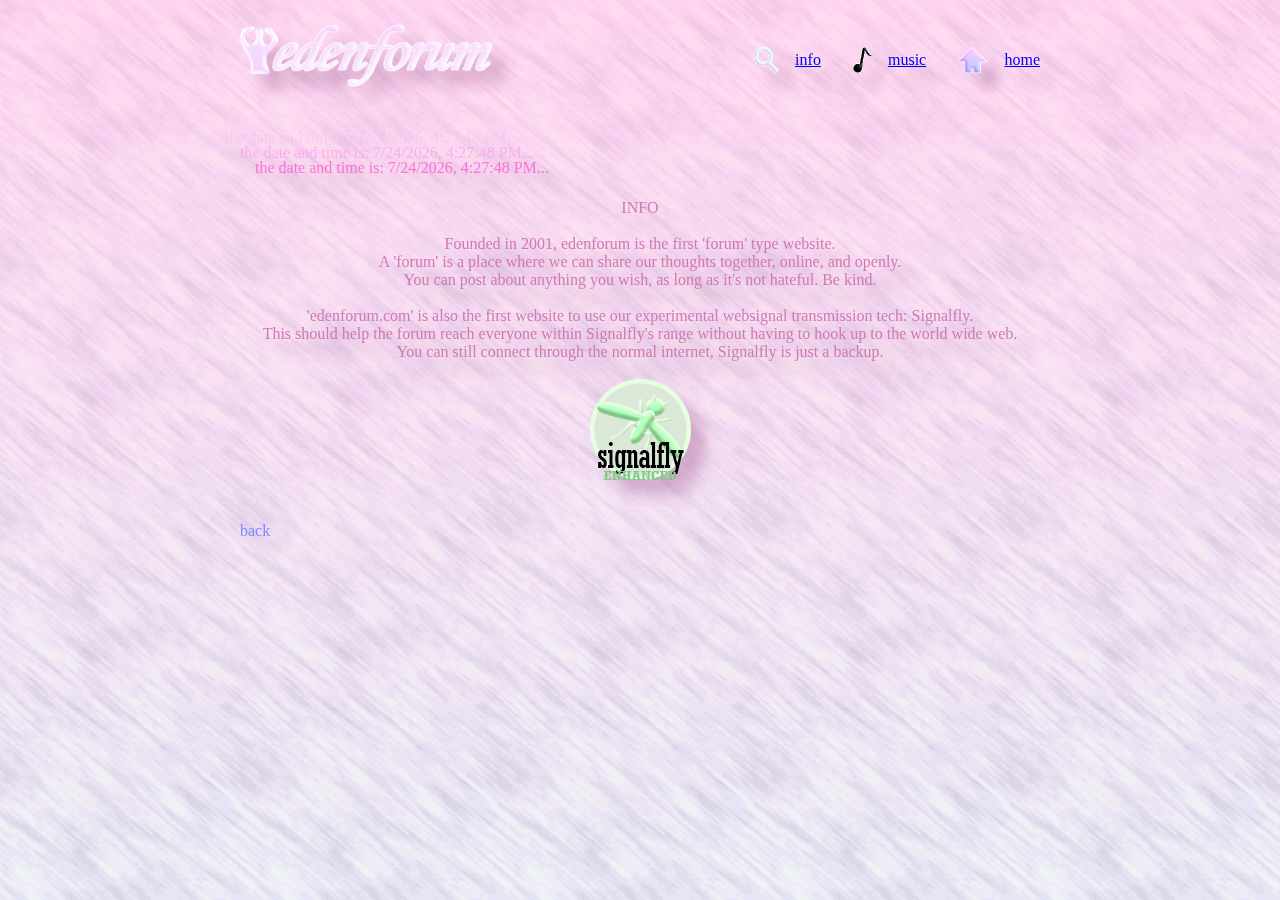
==== info.html @ 47f9fab2 "edenforum" ====
<!DOCTYPE html>
<link rel="stylesheet" href="css/main.css" />
<head>
  <title>edenforum</title>
  <link rel="icon" type="image/x-icon" href="/icons/favicon.ico">
</head>
<div id="background-gradient"></div>
<!-- audio -->
<script>
  function play() {
    var audio = document.getElementById("audio");
    audio.volume = 0.2;
    audio.play();
  }
</script>
<audio id="audio" src="/sounds/weatherchannel.wav"></audio>
<header>
  <h1><img src="/icons/edenforum.png"></h1>
  <nav>
    <li><img src="/icons/info.png"> <a href="#">info</a></li>
    <li><img src="/icons/music.png" type="button" value="PLAY" onclick="play()"> <a href="#">music</a></li>
    <li><img src="/icons/home.png"> <a href="/index.html">home</a></li>
  </nav>
</header>


<main>
    
    <p class="wavy">the date and time is: <span id="datetime"></span>...</p>
    <script>
    // date and time
    function updateTime() {
      var now = new Date();
      var datetime = now.toLocaleString();
      document.getElementById("datetime").innerHTML = datetime;
    }
    updateTime();
    setInterval(updateTime, 1000);
    </script>
<h4>INFO<br>
  <br>Founded in 2001, edenforum is the first 'forum' type website.<br>
  A 'forum' is a place where we can share our thoughts together, online, and openly. <br>
  You can post about anything you wish, as long as it's not hateful. Be kind.
  <br><br>
  'edenforum.com' is also the first website to use our experimental websignal transmission tech: Signalfly.<br>
  This should help the forum reach everyone within Signalfly's range without having to hook up to the world wide web.<br>
  You can still connect through the normal internet, Signalfly is just a backup.
  <br><br>
<img src="icons/signalfly.png">
</h4>
<nav><a onclick="history.back()">back</a>
---- css/main.css ----
:root {
  --blue: #e8c8f0;
  --blue-2: #7c8bff;
  
  --pink: #fedeff64;
}

html {
  cursor:url(/icons/cursors/default_arrow.cur),auto;
  
  font-family: serif;
  font-size: 1rem;
  background-image: url(/icons/marble.png);
}
#background-gradient {
  position: fixed;
  width: 100vw;
  height: 100vh;
  left: 0;
  top: 0;
  background-image: linear-gradient( rgba(255, 193, 229, 0.598)1%, rgba(200, 219, 224, 0.326));
}

.wavy {
  color: #f7a0f38f;
  filter: drop-shadow(15px 15px 0px #ff2aca) drop-shadow(-15px -15px 0px #ff93e463);
}
body > header, main {
  
  max-width: 800px;
  margin: 0 auto;
  padding: 1em;
  opacity: 100%;
  filter:drop-shadow(15px 15px 7px #a968996e);
}
li, a {
  cursor:url(/icons/cursors/default_point.cur),pointer;
}
/* top bar */
header {
  display: flex;
  justify-content: space-between;
}
header h1 {
  margin: 0;
}
main {
  opacity:100%;
}
header img {
  height: 2em;
}
nav {
  display: flex;
  gap: 2em;
  align-items: center;
}
nav > li {
  list-style: none;
  display: inline-flex;
  gap: 1em;
  align-items: center;
}
nav img {
  height: 1.6em;

}

/* links outside the header */
main a {

  color: var(--blue-2); /* custom blue :) */
  text-decoration: none; /* dont underline */
  

  &:hover {
    cursor:url(/icons/cursors/default_point.cur),pointer;
    color: var(--blue-2);
    text-decoration: underline;
  }
}

table {
  width: 100%;
  border-spacing: 1px; /* gaps between table cells = white lines */
  color: white; /* make the text on the table white */
}
thead {
  background-color: var(--blue);
}
tbody {
  background-color: var(--pink);
}
th,
td {
  padding: 0.5em; /* make the items tall */
  text-align: center;
  color: rgb(207, 121, 181);
}
table img {
  height: 2em;
}

body > header, post {
  max-width: 800px;
  margin: 0 auto;
  opacity: 100%;
  filter:drop-shadow(15px 15px 7px #a968996e);
}

/* top bar */
header {
  display: flex;
  justify-content: space-between;
}
post {
  max-width: 800px;
  opacity:100%;
}
header img {
  height: 2em;
}
nav {
  display: flex;
  gap: 2em;
  align-items: center;
}
nav > li {
  list-style: none;
}
nav img {
  height: 1.6em;

}
h4 {
  padding:1em;
  text-align: center;
  justify-content: space-around;
  color:rgb(207, 121, 181);
  font-weight:normal;
}
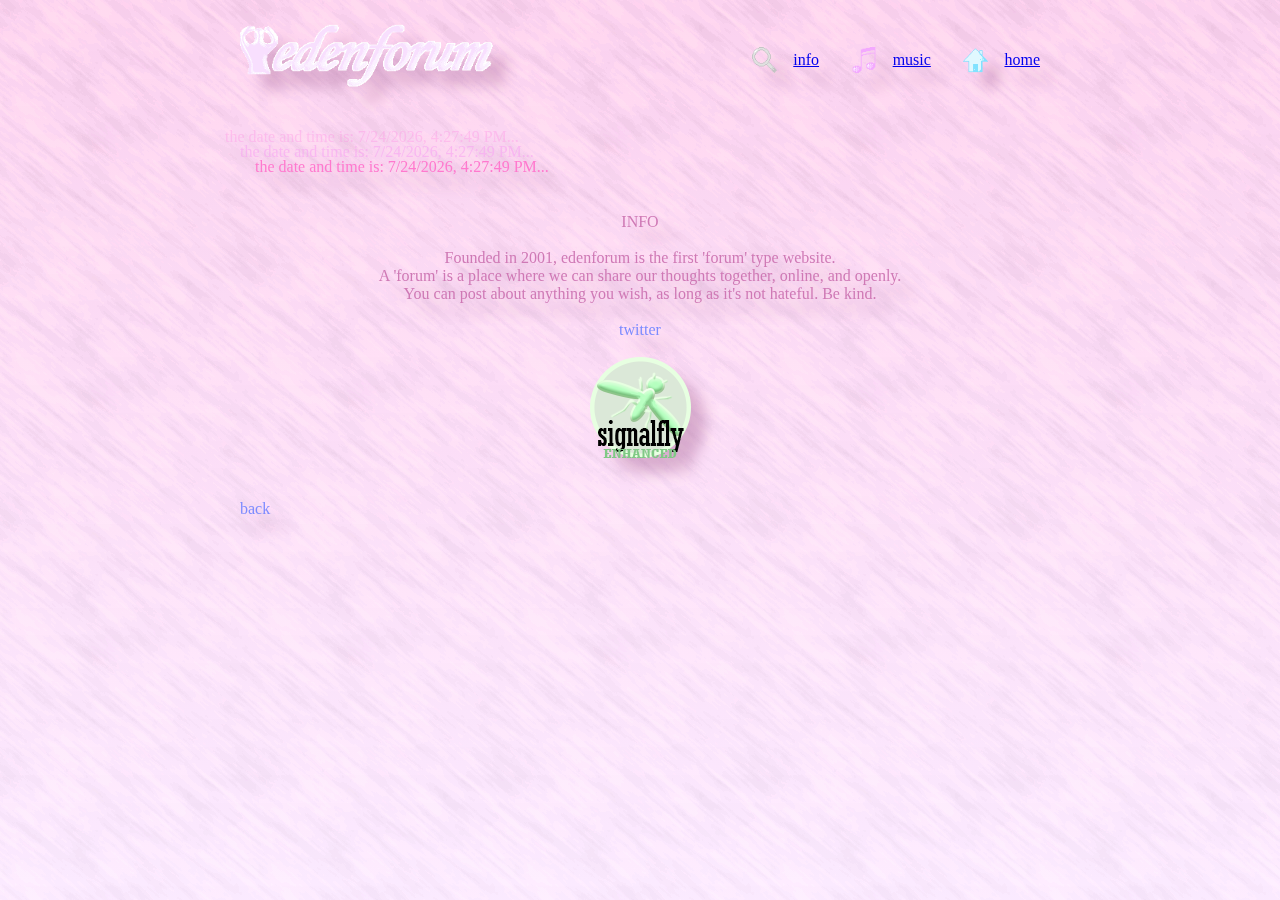
==== commit 892315a4: "Update info.html" ====
--- a/info.html
+++ b/info.html
@@ -18,34 +18,43 @@
   <h1><img src="/icons/edenforum.png"></h1>
   <nav>
     <li><img src="/icons/info.png"> <a href="#">info</a></li>
-    <li><img src="/icons/music.png" type="button" value="PLAY" onclick="play()"> <a href="#">music</a></li>
+    <li><img src="/icons/music.png" type="button" value="PLAY" onclick="play()"> <a href="/post/album.html">music</a></li>
     <li><img src="/icons/home.png"> <a href="/index.html">home</a></li>
   </nav>
 </header>
 
 
 <main>
-    
-    <p class="wavy">the date and time is: <span id="datetime"></span>...</p>
-    <script>
-    // date and time
-    function updateTime() {
-      var now = new Date();
-      var datetime = now.toLocaleString();
-      document.getElementById("datetime").innerHTML = datetime;
-    }
-    updateTime();
-    setInterval(updateTime, 1000);
-    </script>
+  <div class="wavy">
+    <p class="dt3">the date and time is: <span id="datetime3">10/26/2024, 7:42:13 PM</span>...</p>
+    <p class="dt2">the date and time is: <span id="datetime2">10/26/2024, 7:42:13 PM</span>...</p>
+    <p class="dt1">the date and time is: <span id="datetime">10/26/2024, 7:42:13 PM</span>...</p>
+  </div>
+  <script>
+  // date and time
+  let datetime;
+  let delay = 150;
+  function updateTime() {
+    var now = new Date();
+    datetime = now.toLocaleString();
+    document.getElementById("datetime").innerHTML = datetime;
+    setTimeout(() => {
+      document.getElementById("datetime2").innerHTML = datetime;
+      setTimeout(() => {
+        document.getElementById("datetime3").innerHTML = datetime;
+      }, delay);
+    }, delay);
+  }
+  updateTime();
+  setInterval(updateTime, 1000);
+  </script>
 <h4>INFO<br>
   <br>Founded in 2001, edenforum is the first 'forum' type website.<br>
   A 'forum' is a place where we can share our thoughts together, online, and openly. <br>
   You can post about anything you wish, as long as it's not hateful. Be kind.
   <br><br>
-  'edenforum.com' is also the first website to use our experimental websignal transmission tech: Signalfly.<br>
-  This should help the forum reach everyone within Signalfly's range without having to hook up to the world wide web.<br>
-  You can still connect through the normal internet, Signalfly is just a backup.
+<a href="https://x.com/sadlando">twitter</a></li>
   <br><br>
 <img src="icons/signalfly.png">
 </h4>
-<nav><a onclick="history.back()">back</a>+<nav><a onclick="history.back()">back</a>
--- a/css/main.css
+++ b/css/main.css
@@ -18,12 +18,26 @@
   height: 100vh;
   left: 0;
   top: 0;
-  background-image: linear-gradient( rgba(255, 193, 229, 0.598)1%, rgba(200, 219, 224, 0.326));
+  background-image: linear-gradient( rgba(255, 193, 229, 0.598)1%, #fde9ffb8);
 }
-
-.wavy {
+p.dt1 {
+  margin: 0;
+  position: relative;
+  left: 15px;
+  color: #ff79ce;
+}
+p.dt2 {
+  margin: 0;
+  position: relative;
+  top: 3px;
   color: #f7a0f38f;
-  filter: drop-shadow(15px 15px 0px #ff2aca) drop-shadow(-15px -15px 0px #ff93e463);
+}
+p.dt3 {
+  margin: 0;
+  position: relative;
+  left: -15px;
+  top: 6px;
+  color: #ff93e463;
 }
 body > header, main {
   
@@ -45,7 +59,9 @@
   margin: 0;
 }
 main {
-  opacity:100%;
+  opacity: 100%;
+  position: relative;
+  top: -6px;
 }
 header img {
   height: 2em;
